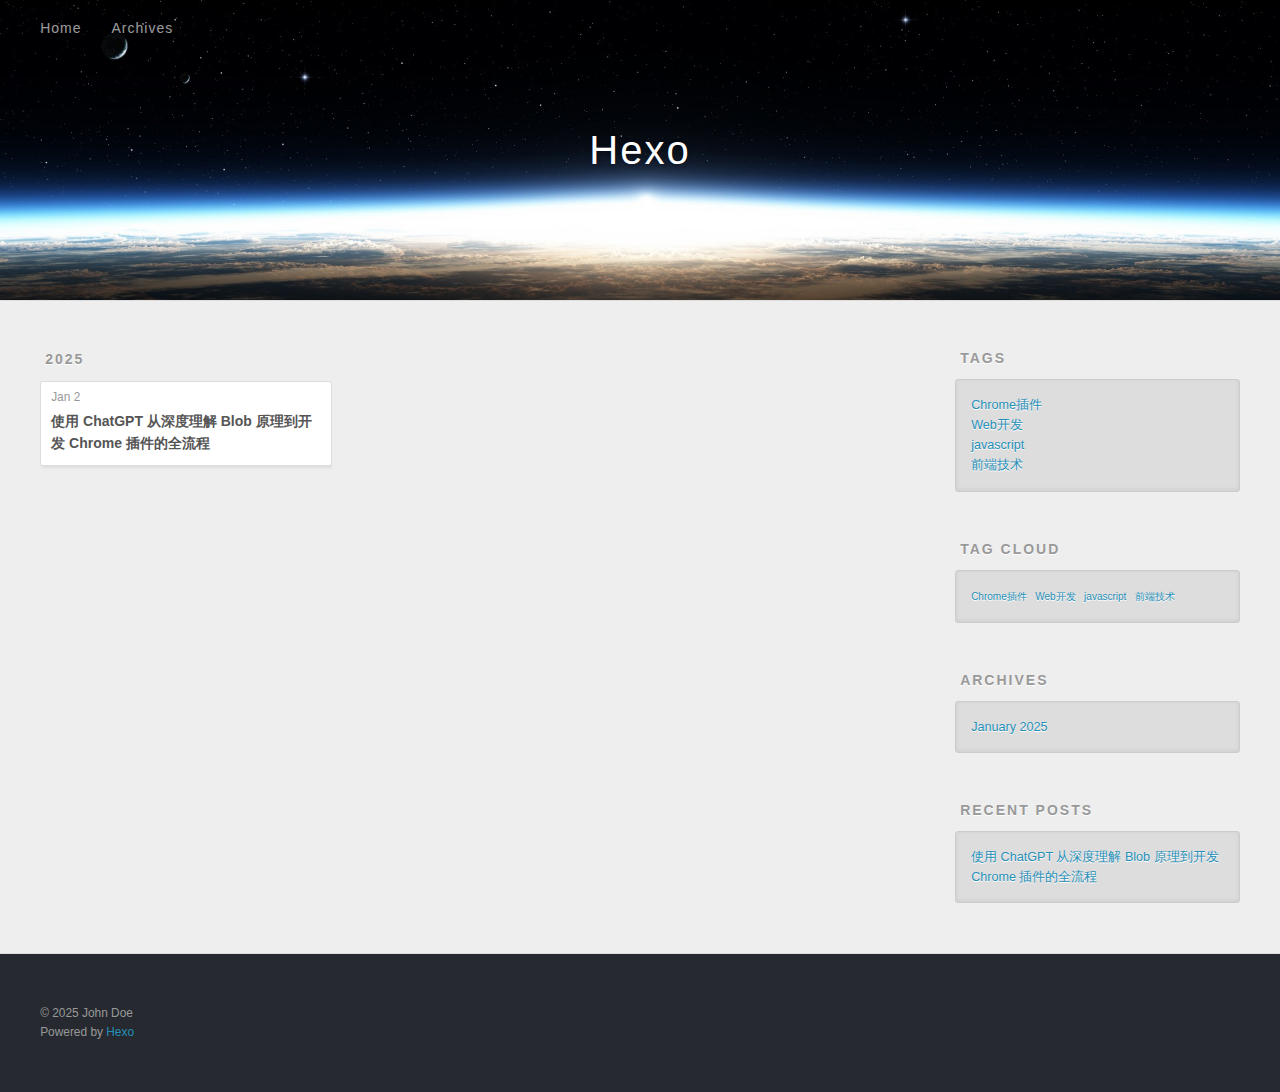
==== archives/index.html @ 0935c84c "Site updated: 2025-01-02 14:29:28" ====
<!DOCTYPE html>
<html>
<head>
  <meta charset="utf-8">
  
  
  <title>Archives | Hexo</title>
  <meta name="viewport" content="width=device-width, initial-scale=1, shrink-to-fit=no">
  <meta property="og:type" content="website">
<meta property="og:title" content="Hexo">
<meta property="og:url" content="http://example.com/archives/index.html">
<meta property="og:site_name" content="Hexo">
<meta property="og:locale" content="en_US">
<meta property="article:author" content="John Doe">
<meta name="twitter:card" content="summary">
  
    <link rel="alternate" href="/atom.xml" title="Hexo" type="application/atom+xml">
  
  
    <link rel="shortcut icon" href="/favicon.png">
  
  
  
<link rel="stylesheet" href="/css/style.css">

  
    
<link rel="stylesheet" href="/fancybox/jquery.fancybox.min.css">

  
  
<meta name="generator" content="Hexo 7.3.0"></head>

<body>
  <div id="container">
    <div id="wrap">
      <header id="header">
  <div id="banner"></div>
  <div id="header-outer" class="outer">
    <div id="header-title" class="inner">
      <h1 id="logo-wrap">
        <a href="/" id="logo">Hexo</a>
      </h1>
      
    </div>
    <div id="header-inner" class="inner">
      <nav id="main-nav">
        <a id="main-nav-toggle" class="nav-icon"><span class="fa fa-bars"></span></a>
        
          <a class="main-nav-link" href="/">Home</a>
        
          <a class="main-nav-link" href="/archives">Archives</a>
        
      </nav>
      <nav id="sub-nav">
        
        
          <a class="nav-icon" href="/atom.xml" title="RSS Feed"><span class="fa fa-rss"></span></a>
        
        <a class="nav-icon nav-search-btn" title="Search"><span class="fa fa-search"></span></a>
      </nav>
      <div id="search-form-wrap">
        <form action="//google.com/search" method="get" accept-charset="UTF-8" class="search-form"><input type="search" name="q" class="search-form-input" placeholder="Search"><button type="submit" class="search-form-submit">&#xF002;</button><input type="hidden" name="sitesearch" value="http://example.com"></form>
      </div>
    </div>
  </div>
</header>

      <div class="outer">
        <section id="main">
  
  
    
    
      
      
      <section class="archives-wrap">
        <div class="archive-year-wrap">
          <a href="/archives/2025" class="archive-year">2025</a>
        </div>
        <div class="archives">
    
    <article class="archive-article archive-type-post">
  <div class="archive-article-inner">
    <header class="archive-article-header">
      <a href="/2025/01/02/download-extension/" class="archive-article-date">
  <time class="dt-published" datetime="2025-01-02T05:50:24.000Z" itemprop="datePublished">Jan 2</time>
</a>
      
  
    <h1 itemprop="name">
      <a class="archive-article-title" href="/2025/01/02/download-extension/">使用 ChatGPT 从深度理解 Blob 原理到开发 Chrome 插件的全流程</a>
    </h1>
  

    </header>
  </div>
</article>
  
  
    </div></section>
  


</section>
        
          <aside id="sidebar">
  
    

  
    
  <div class="widget-wrap">
    <h3 class="widget-title">Tags</h3>
    <div class="widget">
      <ul class="tag-list" itemprop="keywords"><li class="tag-list-item"><a class="tag-list-link" href="/tags/Chrome%E6%8F%92%E4%BB%B6/" rel="tag">Chrome插件</a></li><li class="tag-list-item"><a class="tag-list-link" href="/tags/Web%E5%BC%80%E5%8F%91/" rel="tag">Web开发</a></li><li class="tag-list-item"><a class="tag-list-link" href="/tags/javascript/" rel="tag">javascript</a></li><li class="tag-list-item"><a class="tag-list-link" href="/tags/%E5%89%8D%E7%AB%AF%E6%8A%80%E6%9C%AF/" rel="tag">前端技术</a></li></ul>
    </div>
  </div>


  
    
  <div class="widget-wrap">
    <h3 class="widget-title">Tag Cloud</h3>
    <div class="widget tagcloud">
      <a href="/tags/Chrome%E6%8F%92%E4%BB%B6/" style="font-size: 10px;">Chrome插件</a> <a href="/tags/Web%E5%BC%80%E5%8F%91/" style="font-size: 10px;">Web开发</a> <a href="/tags/javascript/" style="font-size: 10px;">javascript</a> <a href="/tags/%E5%89%8D%E7%AB%AF%E6%8A%80%E6%9C%AF/" style="font-size: 10px;">前端技术</a>
    </div>
  </div>

  
    
  <div class="widget-wrap">
    <h3 class="widget-title">Archives</h3>
    <div class="widget">
      <ul class="archive-list"><li class="archive-list-item"><a class="archive-list-link" href="/archives/2025/01/">January 2025</a></li></ul>
    </div>
  </div>


  
    
  <div class="widget-wrap">
    <h3 class="widget-title">Recent Posts</h3>
    <div class="widget">
      <ul>
        
          <li>
            <a href="/2025/01/02/download-extension/">使用 ChatGPT 从深度理解 Blob 原理到开发 Chrome 插件的全流程</a>
          </li>
        
      </ul>
    </div>
  </div>

  
</aside>
        
      </div>
      <footer id="footer">
  
  <div class="outer">
    <div id="footer-info" class="inner">
      
      &copy; 2025 John Doe<br>
      Powered by <a href="https://hexo.io/" target="_blank">Hexo</a>
    </div>
  </div>
</footer>

    </div>
    <nav id="mobile-nav">
  
    <a href="/" class="mobile-nav-link">Home</a>
  
    <a href="/archives" class="mobile-nav-link">Archives</a>
  
</nav>
    


<script src="/js/jquery-3.6.4.min.js"></script>



  
<script src="/fancybox/jquery.fancybox.min.js"></script>




<script src="/js/script.js"></script>





  </div>
</body>
</html>
---- css/style.css ----
body {
  width: 100%;
}
body:before,
body:after {
  content: "";
  display: table;
}
body:after {
  clear: both;
}
html,
body,
div,
span,
applet,
object,
iframe,
h1,
h2,
h3,
h4,
h5,
h6,
p,
blockquote,
pre,
a,
abbr,
acronym,
address,
big,
cite,
code,
del,
dfn,
em,
img,
ins,
kbd,
q,
s,
samp,
small,
strike,
strong,
sub,
sup,
tt,
var,
dl,
dt,
dd,
ol,
ul,
li,
fieldset,
form,
label,
legend,
table,
caption,
tbody,
tfoot,
thead,
tr,
th,
td {
  margin: 0;
  padding: 0;
  border: 0;
  outline: 0;
  font-weight: inherit;
  font-style: inherit;
  font-family: inherit;
  font-size: 100%;
  vertical-align: baseline;
}
body {
  line-height: 1;
  color: #000;
  background: #fff;
}
ol,
ul {
  list-style: none;
}
table {
  border-collapse: separate;
  border-spacing: 0;
  vertical-align: middle;
}
caption,
th,
td {
  text-align: left;
  font-weight: normal;
  vertical-align: middle;
}
a img {
  border: none;
}
input,
button {
  margin: 0;
  padding: 0;
}
input::-moz-focus-inner,
button::-moz-focus-inner {
  border: 0;
  padding: 0;
}
html,
body,
#container {
  height: 100%;
}
body {
  background: #eee;
  font: 14px -apple-system, BlinkMacSystemFont, "Segoe UI", "Roboto", "Oxygen", "Ubuntu", "Cantarell", "Fira Sans", "Droid Sans", "Helvetica Neue", sans-serif;
  -webkit-text-size-adjust: 100%;
}
.outer {
  max-width: 1220px;
  margin: 0 auto;
  padding: 0 20px;
}
.outer:before,
.outer:after {
  content: "";
  display: table;
}
.outer:after {
  clear: both;
}
.inner {
  display: inline;
  float: left;
  width: 98.33333333333333%;
  margin: 0 0.833333333333333%;
}
.left,
.alignleft {
  float: left;
}
.right,
.alignright {
  float: right;
}
.clear {
  clear: both;
}
#container {
  position: relative;
}
.mobile-nav-on {
  overflow: hidden;
}
#wrap {
  height: 100%;
  width: 100%;
  position: absolute;
  top: 0;
  left: 0;
  -webkit-transition: 0.2s ease-out;
  -moz-transition: 0.2s ease-out;
  -ms-transition: 0.2s ease-out;
  transition: 0.2s ease-out;
  z-index: 1;
  background: #eee;
}
.mobile-nav-on #wrap {
  left: 280px;
}
@media screen and (min-width: 768px) {
  #main {
    display: inline;
    float: left;
    width: 73.33333333333333%;
    margin: 0 0.833333333333333%;
  }
}
.article-date,
.article-category-link,
.archive-year,
.widget-title {
  text-decoration: none;
  text-transform: uppercase;
  letter-spacing: 2px;
  color: #999;
  margin-bottom: 1em;
  margin-left: 5px;
  line-height: 1em;
  text-shadow: 0 1px #fff;
  font-weight: bold;
}
.article-inner,
.archive-article-inner {
  background: #fff;
  -webkit-box-shadow: 1px 2px 3px #ddd;
  box-shadow: 1px 2px 3px #ddd;
  border: 1px solid #ddd;
  border-radius: 3px;
}
.article-entry h1,
.widget h1 {
  font-size: 2em;
}
.article-entry h2,
.widget h2 {
  font-size: 1.5em;
}
.article-entry h3,
.widget h3 {
  font-size: 1.3em;
}
.article-entry h4,
.widget h4 {
  font-size: 1.2em;
}
.article-entry h5,
.widget h5 {
  font-size: 1em;
}
.article-entry h6,
.widget h6 {
  font-size: 1em;
  color: #999;
}
.article-entry hr,
.widget hr {
  border: 1px dashed #ddd;
}
.article-entry strong,
.widget strong {
  font-weight: bold;
}
.article-entry em,
.widget em,
.article-entry cite,
.widget cite {
  font-style: italic;
}
.article-entry sup,
.widget sup,
.article-entry sub,
.widget sub {
  font-size: 0.75em;
  line-height: 0;
  position: relative;
  vertical-align: baseline;
}
.article-entry sup,
.widget sup {
  top: -0.5em;
}
.article-entry sub,
.widget sub {
  bottom: -0.2em;
}
.article-entry small,
.widget small {
  font-size: 0.85em;
}
.article-entry acronym,
.widget acronym,
.article-entry abbr,
.widget abbr {
  border-bottom: 1px dotted;
}
.article-entry ul,
.widget ul,
.article-entry ol,
.widget ol,
.article-entry dl,
.widget dl {
  margin: 0 20px;
  line-height: 1.6em;
}
.article-entry ul ul,
.widget ul ul,
.article-entry ol ul,
.widget ol ul,
.article-entry ul ol,
.widget ul ol,
.article-entry ol ol,
.widget ol ol {
  margin-top: 0;
  margin-bottom: 0;
}
.article-entry ul,
.widget ul {
  list-style: disc;
}
.article-entry ol,
.widget ol {
  list-style: decimal;
}
.article-entry dt,
.widget dt {
  font-weight: bold;
}
#header {
  height: 300px;
  position: relative;
  border-bottom: 1px solid #ddd;
}
#header:before,
#header:after {
  content: "";
  position: absolute;
  left: 0;
  right: 0;
  height: 40px;
}
#header:before {
  top: 0;
  background: -webkit-linear-gradient(rgba(0,0,0,0.2), transparent);
  background: -moz-linear-gradient(rgba(0,0,0,0.2), transparent);
  background: -ms-linear-gradient(rgba(0,0,0,0.2), transparent);
  background: linear-gradient(rgba(0,0,0,0.2), transparent);
}
#header:after {
  bottom: 0;
  background: -webkit-linear-gradient(transparent, rgba(0,0,0,0.2));
  background: -moz-linear-gradient(transparent, rgba(0,0,0,0.2));
  background: -ms-linear-gradient(transparent, rgba(0,0,0,0.2));
  background: linear-gradient(transparent, rgba(0,0,0,0.2));
}
#header-outer {
  height: 100%;
  position: relative;
}
#header-inner {
  position: relative;
  overflow: hidden;
}
#banner {
  position: absolute;
  top: 0;
  left: 0;
  width: 100%;
  height: 100%;
  background: url("images/banner.jpg") center #000;
  background-size: cover;
  z-index: -1;
}
#header-title {
  text-align: center;
  height: 40px;
  position: absolute;
  top: 50%;
  left: 0;
  margin-top: -20px;
}
#logo,
#subtitle {
  text-decoration: none;
  color: #fff;
  font-weight: 300;
  text-shadow: 0 1px 4px rgba(0,0,0,0.3);
}
#logo {
  font-size: 40px;
  line-height: 40px;
  letter-spacing: 2px;
}
#subtitle {
  font-size: 16px;
  line-height: 16px;
  letter-spacing: 1px;
}
#subtitle-wrap {
  margin-top: 16px;
}
#main-nav {
  float: left;
  margin-left: -15px;
}
.nav-icon,
.main-nav-link {
  float: left;
  color: #fff;
  opacity: 0.6;
  text-decoration: none;
  text-shadow: 0 1px rgba(0,0,0,0.2);
  -webkit-transition: opacity 0.2s;
  -moz-transition: opacity 0.2s;
  -ms-transition: opacity 0.2s;
  transition: opacity 0.2s;
  display: block;
  padding: 20px 15px;
}
.nav-icon:hover,
.main-nav-link:hover {
  opacity: 1;
}
.nav-icon {
  text-align: center;
  font-size: 14px;
  width: 14px;
  height: 14px;
  padding: 20px 15px;
  position: relative;
  cursor: pointer;
}
.main-nav-link {
  font-weight: 300;
  letter-spacing: 1px;
}
@media screen and (max-width: 479px) {
  .main-nav-link {
    display: none;
  }
}
#main-nav-toggle {
  display: none;
}
@media screen and (max-width: 479px) {
  #main-nav-toggle {
    display: block;
  }
}
#sub-nav {
  float: right;
  margin-right: -15px;
}
#search-form-wrap {
  position: absolute;
  top: 15px;
  width: 150px;
  height: 30px;
  right: -150px;
  opacity: 0;
  -webkit-transition: 0.2s ease-out;
  -moz-transition: 0.2s ease-out;
  -ms-transition: 0.2s ease-out;
  transition: 0.2s ease-out;
}
#search-form-wrap.on {
  opacity: 1;
  right: 0;
}
@media screen and (max-width: 479px) {
  #search-form-wrap {
    width: 100%;
    right: -100%;
  }
}
.search-form {
  position: absolute;
  top: 0;
  left: 0;
  right: 0;
  background: #fff;
  padding: 5px 15px;
  border-radius: 15px;
  -webkit-box-shadow: 0 0 10px rgba(0,0,0,0.3);
  box-shadow: 0 0 10px rgba(0,0,0,0.3);
}
.search-form-input {
  border: none;
  background: none;
  color: #555;
  width: 100%;
  font: 13px -apple-system, BlinkMacSystemFont, "Segoe UI", "Roboto", "Oxygen", "Ubuntu", "Cantarell", "Fira Sans", "Droid Sans", "Helvetica Neue", sans-serif;
  outline: none;
}
.search-form-input::-webkit-search-results-decoration,
.search-form-input::-webkit-search-cancel-button {
  -webkit-appearance: none;
}
.search-form-submit {
  position: absolute;
  top: 50%;
  right: 10px;
  margin-top: -7px;
  font: 13px ForkAwesome;
  border: none;
  background: none;
  color: #bbb;
  cursor: pointer;
}
.search-form-submit:hover,
.search-form-submit:focus {
  color: #777;
}
.article {
  margin: 50px 0;
}
.article-inner {
  overflow: hidden;
}
.article-meta:before,
.article-meta:after {
  content: "";
  display: table;
}
.article-meta:after {
  clear: both;
}
.article-date {
  float: left;
}
.article-category {
  float: left;
  line-height: 1em;
  color: #ccc;
  text-shadow: 0 1px #fff;
  margin-left: 8px;
}
.article-category:before {
  content: "\2022";
}
.article-category-link {
  margin: 0 12px 1em;
}
.article-header {
  padding: 20px 20px 0;
}
.article-title {
  text-decoration: none;
  font-size: 2em;
  font-weight: bold;
  color: #555;
  line-height: 1.1em;
  -webkit-transition: color 0.2s;
  -moz-transition: color 0.2s;
  -ms-transition: color 0.2s;
  transition: color 0.2s;
}
a.article-title:hover {
  color: #258fb8;
}
.article-entry {
  color: #555;
  padding: 0 20px;
}
.article-entry:before,
.article-entry:after {
  content: "";
  display: table;
}
.article-entry:after {
  clear: both;
}
.article-entry p,
.article-entry table {
  line-height: 1.6em;
  margin: 1.6em 0;
}
.article-entry h1,
.article-entry h2,
.article-entry h3,
.article-entry h4,
.article-entry h5,
.article-entry h6 {
  font-weight: bold;
}
.article-entry h1,
.article-entry h2,
.article-entry h3,
.article-entry h4,
.article-entry h5,
.article-entry h6 {
  line-height: 1.1em;
  margin: 1.1em 0;
}
.article-entry a {
  color: #258fb8;
  text-decoration: none;
}
.article-entry a:hover {
  text-decoration: underline;
}
.article-entry ul,
.article-entry ol,
.article-entry dl {
  margin-top: 1.6em;
  margin-bottom: 1.6em;
}
.article-entry img,
.article-entry video {
  max-width: 100%;
  height: auto;
  display: block;
  margin: auto;
}
.article-entry iframe {
  border: none;
}
.article-entry table {
  width: 100%;
  border-collapse: collapse;
  border-spacing: 0;
}
.article-entry th {
  font-weight: bold;
  border-bottom: 3px solid #ddd;
  padding-bottom: 0.5em;
}
.article-entry td {
  border-bottom: 1px solid #ddd;
  padding: 10px 0;
}
.article-entry blockquote {
  font-family: Georgia, "Times New Roman", serif;
  margin: 1.6em 20px;
  text-align: center;
}
.article-entry blockquote footer {
  font-size: 14px;
  margin: 1.6em 0;
  font-family: -apple-system, BlinkMacSystemFont, "Segoe UI", "Roboto", "Oxygen", "Ubuntu", "Cantarell", "Fira Sans", "Droid Sans", "Helvetica Neue", sans-serif;
}
.article-entry blockquote footer cite:before {
  content: "—";
  padding: 0 0.5em;
}
.article-entry .pullquote {
  text-align: left;
  width: 45%;
  margin: 0;
}
.article-entry .pullquote.left {
  margin-left: 0.5em;
  margin-right: 1em;
}
.article-entry .pullquote.right {
  margin-right: 0.5em;
  margin-left: 1em;
}
.article-entry .caption {
  color: #999;
  display: block;
  font-size: 0.9em;
  margin-top: 0.5em;
  position: relative;
  text-align: center;
}
.article-entry .video-container {
  position: relative;
  padding-top: 56.25%;
  height: 0;
  overflow: hidden;
}
.article-entry .video-container iframe,
.article-entry .video-container object,
.article-entry .video-container embed {
  position: absolute;
  top: 0;
  left: 0;
  width: 100%;
  height: 100%;
  margin-top: 0;
}
.article-more-link a {
  display: inline-block;
  line-height: 1em;
  padding: 6px 15px;
  border-radius: 15px;
  background: #eee;
  color: #999;
  text-shadow: 0 1px #fff;
  text-decoration: none;
}
.article-more-link a:hover {
  background: #258fb8;
  color: #fff;
  text-decoration: none;
  text-shadow: 0 1px #1e7293;
}
.article-footer {
  font-size: 0.85em;
  line-height: 1.6em;
  border-top: 1px solid #ddd;
  padding-top: 1.6em;
  margin: 0 20px 20px;
}
.article-footer:before,
.article-footer:after {
  content: "";
  display: table;
}
.article-footer:after {
  clear: both;
}
.article-footer a {
  color: #999;
  text-decoration: none;
}
.article-footer a:hover {
  color: #555;
}
.article-tag-list-item {
  float: left;
  margin-right: 10px;
}
.article-tag-list-link:before {
  content: "#";
}
.article-comment-link {
  float: right;
}
.article-comment-link:before {
  padding-right: 8px;
}
.article-share-link {
  cursor: pointer;
  float: right;
  margin-left: 20px;
}
.article-share-link:before {
  padding-right: 6px;
}
#article-nav {
  position: relative;
}
#article-nav:before,
#article-nav:after {
  content: "";
  display: table;
}
#article-nav:after {
  clear: both;
}
@media screen and (min-width: 768px) {
  #article-nav {
    margin: 50px 0;
  }
  #article-nav:before {
    width: 8px;
    height: 8px;
    position: absolute;
    top: 50%;
    left: 50%;
    margin-top: -4px;
    margin-left: -4px;
    content: "";
    border-radius: 50%;
    background: #ddd;
    -webkit-box-shadow: 0 1px 2px #fff;
    box-shadow: 0 1px 2px #fff;
  }
}
.article-nav-link-wrap {
  text-decoration: none;
  text-shadow: 0 1px #fff;
  color: #999;
  -webkit-box-sizing: border-box;
  -moz-box-sizing: border-box;
  box-sizing: border-box;
  margin-top: 50px;
  text-align: center;
  display: block;
}
.article-nav-link-wrap:hover {
  color: #555;
}
@media screen and (min-width: 768px) {
  .article-nav-link-wrap {
    width: 50%;
    margin-top: 0;
  }
}
@media screen and (min-width: 768px) {
  #article-nav-newer {
    float: left;
    text-align: right;
    padding-right: 20px;
  }
}
@media screen and (min-width: 768px) {
  #article-nav-older {
    float: right;
    text-align: left;
    padding-left: 20px;
  }
}
.article-nav-caption {
  text-transform: uppercase;
  letter-spacing: 2px;
  color: #ddd;
  line-height: 1em;
  font-weight: bold;
}
#article-nav-newer .article-nav-caption {
  margin-right: -2px;
}
.article-nav-title {
  font-size: 0.85em;
  line-height: 1.6em;
  margin-top: 0.5em;
}
.article-share-box {
  position: absolute;
  display: none;
  background: #fff;
  -webkit-box-shadow: 1px 2px 10px rgba(0,0,0,0.2);
  box-shadow: 1px 2px 10px rgba(0,0,0,0.2);
  border-radius: 3px;
  margin-left: -145px;
  overflow: hidden;
  z-index: 1;
}
.article-share-box.on {
  display: block;
}
.article-share-input {
  width: 100%;
  background: none;
  -webkit-box-sizing: border-box;
  -moz-box-sizing: border-box;
  box-sizing: border-box;
  font: 14px -apple-system, BlinkMacSystemFont, "Segoe UI", "Roboto", "Oxygen", "Ubuntu", "Cantarell", "Fira Sans", "Droid Sans", "Helvetica Neue", sans-serif;
  padding: 0 15px;
  color: #555;
  outline: none;
  border: 1px solid #ddd;
  border-radius: 3px 3px 0 0;
  height: 36px;
  line-height: 36px;
}
.article-share-links {
  background: #eee;
}
.article-share-links:before,
.article-share-links:after {
  content: "";
  display: table;
}
.article-share-links:after {
  clear: both;
}
.article-share-twitter,
.article-share-facebook,
.article-share-pinterest,
.article-share-linkedin {
  width: 50px;
  height: 36px;
  display: block;
  float: left;
  position: relative;
  color: #999;
  text-shadow: 0 1px #fff;
}
.article-share-twitter:before,
.article-share-facebook:before,
.article-share-pinterest:before,
.article-share-linkedin:before {
  font-size: 20px;
  width: 20px;
  height: 20px;
  position: absolute;
  top: 50%;
  left: 50%;
  margin-top: -10px;
  margin-left: -10px;
  text-align: center;
}
.article-share-twitter:hover,
.article-share-facebook:hover,
.article-share-pinterest:hover,
.article-share-linkedin:hover {
  color: #fff;
}
.article-share-twitter:hover {
  background: #00aced;
  text-shadow: 0 1px #008abe;
}
.article-share-facebook:hover {
  background: #3b5998;
  text-shadow: 0 1px #2f477a;
}
.article-share-pinterest:hover {
  background: #cb2027;
  text-shadow: 0 1px #a21a1f;
}
.article-share-linkedin:hover {
  background: #0077b5;
  text-shadow: 0 1px #005f91;
}
.article-gallery {
  background: #000;
  position: relative;
}
.article-gallery-photos {
  position: relative;
  overflow: hidden;
}
.article-gallery-img {
  display: none;
  max-width: 100%;
}
.article-gallery-img:first-child {
  display: block;
}
.article-gallery-img.loaded {
  position: absolute;
  display: block;
}
.article-gallery-img img {
  display: block;
  max-width: 100%;
  margin: 0 auto;
}
#comments {
  background: #fff;
  -webkit-box-shadow: 1px 2px 3px #ddd;
  box-shadow: 1px 2px 3px #ddd;
  padding: 20px;
  border: 1px solid #ddd;
  border-radius: 3px;
  margin: 50px 0;
}
#comments a {
  color: #258fb8;
}
.archives-wrap {
  margin: 50px 0;
}
.archives:before,
.archives:after {
  content: "";
  display: table;
}
.archives:after {
  clear: both;
}
.archive-year-wrap {
  margin-bottom: 1em;
}
.archives {
  -webkit-column-gap: 10px;
  -moz-column-gap: 10px;
  column-gap: 10px;
}
@media screen and (min-width: 480px) and (max-width: 767px) {
  .archives {
    -webkit-column-count: 2;
    -moz-column-count: 2;
    column-count: 2;
  }
}
@media screen and (min-width: 768px) {
  .archives {
    -webkit-column-count: 3;
    -moz-column-count: 3;
    column-count: 3;
  }
}
.archive-article {
  -webkit-column-break-inside: avoid;
  page-break-inside: avoid;
  overflow: hidden;
  break-inside: avoid-column;
}
.archive-article-inner {
  padding: 10px;
  margin-bottom: 15px;
}
.archive-article-title {
  text-decoration: none;
  font-weight: bold;
  color: #555;
  -webkit-transition: color 0.2s;
  -moz-transition: color 0.2s;
  -ms-transition: color 0.2s;
  transition: color 0.2s;
  line-height: 1.6em;
}
.archive-article-title:hover {
  color: #258fb8;
}
.archive-article-footer {
  margin-top: 1em;
}
.archive-article-date {
  color: #999;
  text-decoration: none;
  font-size: 0.85em;
  line-height: 1em;
  margin-bottom: 0.5em;
  display: block;
}
#page-nav {
  margin: 50px auto;
  background: #fff;
  -webkit-box-shadow: 1px 2px 3px #ddd;
  box-shadow: 1px 2px 3px #ddd;
  border: 1px solid #ddd;
  border-radius: 3px;
  text-align: center;
  color: #999;
  overflow: hidden;
}
#page-nav:before,
#page-nav:after {
  content: "";
  display: table;
}
#page-nav:after {
  clear: both;
}
#page-nav a,
#page-nav span {
  padding: 10px 20px;
  line-height: 1;
  height: 2ex;
}
#page-nav a {
  color: #999;
  text-decoration: none;
}
#page-nav a:hover {
  background: #999;
  color: #fff;
}
#page-nav .prev {
  float: left;
}
#page-nav .next {
  float: right;
}
#page-nav .page-number {
  display: inline-block;
}
@media screen and (max-width: 479px) {
  #page-nav .page-number {
    display: none;
  }
}
#page-nav .current {
  color: #555;
  font-weight: bold;
}
#page-nav .space {
  color: #ddd;
}
#footer {
  background: #262a30;
  padding: 50px 0;
  border-top: 1px solid #ddd;
  color: #999;
}
#footer a {
  color: #258fb8;
  text-decoration: none;
}
#footer a:hover {
  text-decoration: underline;
}
#footer-info {
  line-height: 1.6em;
  font-size: 0.85em;
}
.article-entry pre,
.article-entry .highlight {
  background: #2d2d2d;
  margin: 0 -20px;
  padding: 15px 20px;
  border-style: solid;
  border-color: #ddd;
  border-width: 1px 0;
  overflow: auto;
  color: #ccc;
  line-height: 22.400000000000002px;
}
.article-entry .highlight .gutter pre,
.article-entry .gist .gist-file .gist-data .line-numbers {
  color: #666;
  font-size: 0.85em;
}
.article-entry pre,
.article-entry code {
  font-family: "Source Code Pro", Consolas, Monaco, Menlo, Consolas, monospace;
}
.article-entry code {
  background: #eee;
  text-shadow: 0 1px #fff;
  padding: 0 0.3em;
}
.article-entry pre code {
  background: none;
  text-shadow: none;
  padding: 0;
}
.article-entry .highlight pre {
  border: none;
  margin: 0;
  padding: 0;
}
.article-entry .highlight table {
  margin: 0;
  width: auto;
}
.article-entry .highlight td {
  border: none;
  padding: 0;
}
.article-entry .highlight figcaption {
  font-size: 0.85em;
  color: #999;
  line-height: 1em;
  margin-bottom: 1em;
}
.article-entry .highlight figcaption:before,
.article-entry .highlight figcaption:after {
  content: "";
  display: table;
}
.article-entry .highlight figcaption:after {
  clear: both;
}
.article-entry .highlight figcaption a {
  float: right;
}
.article-entry .highlight .gutter {
  -moz-user-select: none;
  -ms-user-select: none;
  -webkit-user-select: none;
  -webkit-user-select: none;
  -moz-user-select: none;
  -ms-user-select: none;
  user-select: none;
}
.article-entry .highlight .gutter pre {
  text-align: right;
  padding-right: 20px;
}
.article-entry .highlight .line {
  height: 22.400000000000002px;
}
.article-entry .highlight .line.marked {
  background: #515151;
}
.article-entry .gist {
  margin: 0 -20px;
  border-style: solid;
  border-color: #ddd;
  border-width: 1px 0;
  background: #2d2d2d;
  padding: 15px 20px 15px 0;
}
.article-entry .gist .gist-file {
  border: none;
  font-family: "Source Code Pro", Consolas, Monaco, Menlo, Consolas, monospace;
  margin: 0;
}
.article-entry .gist .gist-file .gist-data {
  background: none;
  border: none;
}
.article-entry .gist .gist-file .gist-data .line-numbers {
  background: none;
  border: none;
  padding: 0 20px 0 0;
}
.article-entry .gist .gist-file .gist-data .line-data {
  padding: 0 !important;
}
.article-entry .gist .gist-file .highlight {
  margin: 0;
  padding: 0;
  border: none;
}
.article-entry .gist .gist-file .gist-meta {
  background: #2d2d2d;
  color: #999;
  font: 0.85em -apple-system, BlinkMacSystemFont, "Segoe UI", "Roboto", "Oxygen", "Ubuntu", "Cantarell", "Fira Sans", "Droid Sans", "Helvetica Neue", sans-serif;
  text-shadow: 0 0;
  padding: 0;
  margin-top: 1em;
  margin-left: 20px;
}
.article-entry .gist .gist-file .gist-meta a {
  color: #258fb8;
  font-weight: normal;
}
.article-entry .gist .gist-file .gist-meta a:hover {
  text-decoration: underline;
}
pre .comment,
pre .title {
  color: #999;
}
pre .variable,
pre .attribute,
pre .tag,
pre .regexp,
pre .ruby .constant,
pre .xml .tag .title,
pre .xml .pi,
pre .xml .doctype,
pre .html .doctype,
pre .css .id,
pre .css .class,
pre .css .pseudo {
  color: #f2777a;
}
pre .number,
pre .preprocessor,
pre .built_in,
pre .literal,
pre .params,
pre .constant {
  color: #f99157;
}
pre .class,
pre .ruby .class .title,
pre .css .rules .attribute {
  color: #9c9;
}
pre .string,
pre .value,
pre .inheritance,
pre .header,
pre .ruby .symbol,
pre .xml .cdata {
  color: #9c9;
}
pre .css .hexcolor {
  color: #6cc;
}
pre .function,
pre .python .decorator,
pre .python .title,
pre .ruby .function .title,
pre .ruby .title .keyword,
pre .perl .sub,
pre .javascript .title,
pre .coffeescript .title {
  color: #69c;
}
pre .keyword,
pre .javascript .function {
  color: #c9c;
}
@media screen and (max-width: 479px) {
  #mobile-nav {
    position: absolute;
    top: 0;
    left: 0;
    width: 280px;
    height: 100%;
    background: #191919;
    border-right: 1px solid #fff;
  }
}
@media screen and (max-width: 479px) {
  .mobile-nav-link {
    display: block;
    color: #999;
    text-decoration: none;
    padding: 15px 20px;
    font-weight: bold;
  }
  .mobile-nav-link:hover {
    color: #fff;
  }
}
@media screen and (min-width: 768px) {
  #sidebar {
    display: inline;
    float: left;
    width: 23.333333333333332%;
    margin: 0 0.833333333333333%;
  }
}
.widget-wrap {
  margin: 50px 0;
}
.widget {
  color: #777;
  text-shadow: 0 1px #fff;
  background: #ddd;
  -webkit-box-shadow: 0 -1px 4px #ccc inset;
  box-shadow: 0 -1px 4px #ccc inset;
  border: 1px solid #ccc;
  padding: 15px;
  border-radius: 3px;
}
.widget a {
  color: #258fb8;
  text-decoration: none;
}
.widget a:hover {
  text-decoration: underline;
}
.widget ul ul,
.widget ol ul,
.widget dl ul,
.widget ul ol,
.widget ol ol,
.widget dl ol,
.widget ul dl,
.widget ol dl,
.widget dl dl {
  margin-left: 15px;
  list-style: disc;
}
.widget {
  line-height: 1.6em;
  word-wrap: break-word;
  font-size: 0.9em;
}
.widget ul,
.widget ol {
  list-style: none;
  margin: 0;
}
.widget ul ul,
.widget ol ul,
.widget ul ol,
.widget ol ol {
  margin: 0 20px;
}
.widget ul ul,
.widget ol ul {
  list-style: disc;
}
.widget ul ol,
.widget ol ol {
  list-style: decimal;
}
.category-list-count,
.tag-list-count,
.archive-list-count {
  padding-left: 5px;
  color: #999;
  font-size: 0.85em;
}
.category-list-count:before,
.tag-list-count:before,
.archive-list-count:before {
  content: "(";
}
.category-list-count:after,
.tag-list-count:after,
.archive-list-count:after {
  content: ")";
}
.tagcloud a {
  margin-right: 5px;
  display: inline-block;
}
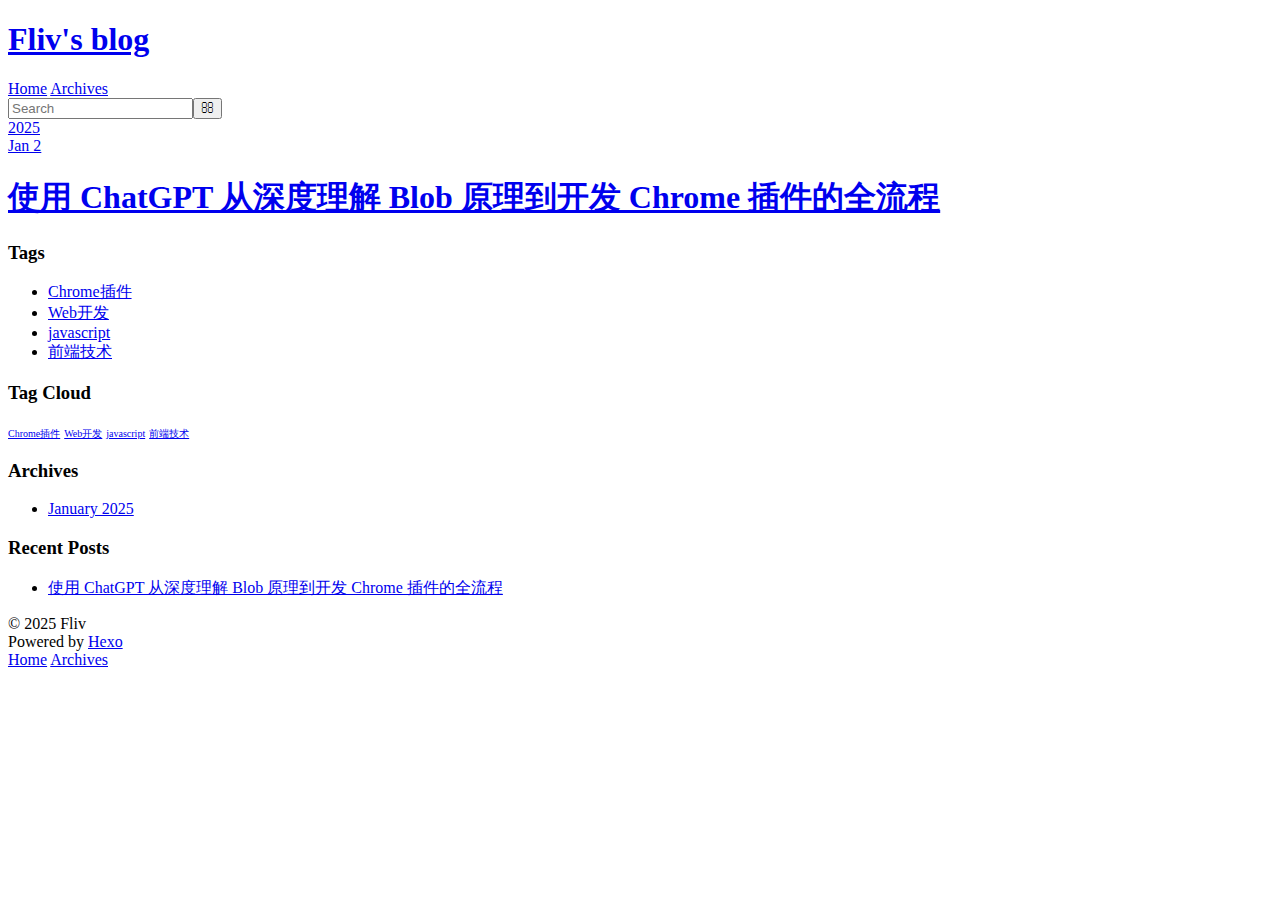
==== commit 48bd9382: "Site updated: 2025-01-02 14:33:29" ====
--- a/archives/index.html
+++ b/archives/index.html
@@ -4,28 +4,28 @@
   <meta charset="utf-8">
   
   
-  <title>Archives | Hexo</title>
+  <title>Archives | Fliv&#39;s blog</title>
   <meta name="viewport" content="width=device-width, initial-scale=1, shrink-to-fit=no">
   <meta property="og:type" content="website">
-<meta property="og:title" content="Hexo">
-<meta property="og:url" content="http://example.com/archives/index.html">
-<meta property="og:site_name" content="Hexo">
+<meta property="og:title" content="Fliv&#39;s blog">
+<meta property="og:url" content="https://fliv.github.io/blogs/archives/index.html">
+<meta property="og:site_name" content="Fliv&#39;s blog">
 <meta property="og:locale" content="en_US">
-<meta property="article:author" content="John Doe">
+<meta property="article:author" content="Fliv">
 <meta name="twitter:card" content="summary">
   
-    <link rel="alternate" href="/atom.xml" title="Hexo" type="application/atom+xml">
+    <link rel="alternate" href="/blogs/atom.xml" title="Fliv's blog" type="application/atom+xml">
   
   
-    <link rel="shortcut icon" href="/favicon.png">
+    <link rel="shortcut icon" href="/blogs/favicon.png">
   
   
   
-<link rel="stylesheet" href="/css/style.css">
+<link rel="stylesheet" href="/blogs/css/style.css">
 
   
     
-<link rel="stylesheet" href="/fancybox/jquery.fancybox.min.css">
+<link rel="stylesheet" href="/blogs/fancybox/jquery.fancybox.min.css">
 
   
   
@@ -39,7 +39,7 @@
   <div id="header-outer" class="outer">
     <div id="header-title" class="inner">
       <h1 id="logo-wrap">
-        <a href="/" id="logo">Hexo</a>
+        <a href="/blogs/" id="logo">Fliv&#39;s blog</a>
       </h1>
       
     </div>
@@ -47,20 +47,20 @@
       <nav id="main-nav">
         <a id="main-nav-toggle" class="nav-icon"><span class="fa fa-bars"></span></a>
         
-          <a class="main-nav-link" href="/">Home</a>
+          <a class="main-nav-link" href="/blogs/">Home</a>
         
-          <a class="main-nav-link" href="/archives">Archives</a>
+          <a class="main-nav-link" href="/blogs/archives">Archives</a>
         
       </nav>
       <nav id="sub-nav">
         
         
-          <a class="nav-icon" href="/atom.xml" title="RSS Feed"><span class="fa fa-rss"></span></a>
+          <a class="nav-icon" href="/blogs/atom.xml" title="RSS Feed"><span class="fa fa-rss"></span></a>
         
         <a class="nav-icon nav-search-btn" title="Search"><span class="fa fa-search"></span></a>
       </nav>
       <div id="search-form-wrap">
-        <form action="//google.com/search" method="get" accept-charset="UTF-8" class="search-form"><input type="search" name="q" class="search-form-input" placeholder="Search"><button type="submit" class="search-form-submit">&#xF002;</button><input type="hidden" name="sitesearch" value="http://example.com"></form>
+        <form action="//google.com/search" method="get" accept-charset="UTF-8" class="search-form"><input type="search" name="q" class="search-form-input" placeholder="Search"><button type="submit" class="search-form-submit">&#xF002;</button><input type="hidden" name="sitesearch" value="https://fliv.github.io/blogs"></form>
       </div>
     </div>
   </div>
@@ -76,20 +76,20 @@
       
       <section class="archives-wrap">
         <div class="archive-year-wrap">
-          <a href="/archives/2025" class="archive-year">2025</a>
+          <a href="/blogs/archives/2025" class="archive-year">2025</a>
         </div>
         <div class="archives">
     
     <article class="archive-article archive-type-post">
   <div class="archive-article-inner">
     <header class="archive-article-header">
-      <a href="/2025/01/02/download-extension/" class="archive-article-date">
+      <a href="/blogs/2025/01/02/download-extension/" class="archive-article-date">
   <time class="dt-published" datetime="2025-01-02T05:50:24.000Z" itemprop="datePublished">Jan 2</time>
 </a>
       
   
     <h1 itemprop="name">
-      <a class="archive-article-title" href="/2025/01/02/download-extension/">使用 ChatGPT 从深度理解 Blob 原理到开发 Chrome 插件的全流程</a>
+      <a class="archive-article-title" href="/blogs/2025/01/02/download-extension/">使用 ChatGPT 从深度理解 Blob 原理到开发 Chrome 插件的全流程</a>
     </h1>
   
 
@@ -113,7 +113,7 @@
   <div class="widget-wrap">
     <h3 class="widget-title">Tags</h3>
     <div class="widget">
-      <ul class="tag-list" itemprop="keywords"><li class="tag-list-item"><a class="tag-list-link" href="/tags/Chrome%E6%8F%92%E4%BB%B6/" rel="tag">Chrome插件</a></li><li class="tag-list-item"><a class="tag-list-link" href="/tags/Web%E5%BC%80%E5%8F%91/" rel="tag">Web开发</a></li><li class="tag-list-item"><a class="tag-list-link" href="/tags/javascript/" rel="tag">javascript</a></li><li class="tag-list-item"><a class="tag-list-link" href="/tags/%E5%89%8D%E7%AB%AF%E6%8A%80%E6%9C%AF/" rel="tag">前端技术</a></li></ul>
+      <ul class="tag-list" itemprop="keywords"><li class="tag-list-item"><a class="tag-list-link" href="/blogs/tags/Chrome%E6%8F%92%E4%BB%B6/" rel="tag">Chrome插件</a></li><li class="tag-list-item"><a class="tag-list-link" href="/blogs/tags/Web%E5%BC%80%E5%8F%91/" rel="tag">Web开发</a></li><li class="tag-list-item"><a class="tag-list-link" href="/blogs/tags/javascript/" rel="tag">javascript</a></li><li class="tag-list-item"><a class="tag-list-link" href="/blogs/tags/%E5%89%8D%E7%AB%AF%E6%8A%80%E6%9C%AF/" rel="tag">前端技术</a></li></ul>
     </div>
   </div>
 
@@ -123,7 +123,7 @@
   <div class="widget-wrap">
     <h3 class="widget-title">Tag Cloud</h3>
     <div class="widget tagcloud">
-      <a href="/tags/Chrome%E6%8F%92%E4%BB%B6/" style="font-size: 10px;">Chrome插件</a> <a href="/tags/Web%E5%BC%80%E5%8F%91/" style="font-size: 10px;">Web开发</a> <a href="/tags/javascript/" style="font-size: 10px;">javascript</a> <a href="/tags/%E5%89%8D%E7%AB%AF%E6%8A%80%E6%9C%AF/" style="font-size: 10px;">前端技术</a>
+      <a href="/blogs/tags/Chrome%E6%8F%92%E4%BB%B6/" style="font-size: 10px;">Chrome插件</a> <a href="/blogs/tags/Web%E5%BC%80%E5%8F%91/" style="font-size: 10px;">Web开发</a> <a href="/blogs/tags/javascript/" style="font-size: 10px;">javascript</a> <a href="/blogs/tags/%E5%89%8D%E7%AB%AF%E6%8A%80%E6%9C%AF/" style="font-size: 10px;">前端技术</a>
     </div>
   </div>
 
@@ -132,7 +132,7 @@
   <div class="widget-wrap">
     <h3 class="widget-title">Archives</h3>
     <div class="widget">
-      <ul class="archive-list"><li class="archive-list-item"><a class="archive-list-link" href="/archives/2025/01/">January 2025</a></li></ul>
+      <ul class="archive-list"><li class="archive-list-item"><a class="archive-list-link" href="/blogs/archives/2025/01/">January 2025</a></li></ul>
     </div>
   </div>
 
@@ -145,7 +145,7 @@
       <ul>
         
           <li>
-            <a href="/2025/01/02/download-extension/">使用 ChatGPT 从深度理解 Blob 原理到开发 Chrome 插件的全流程</a>
+            <a href="/blogs/2025/01/02/download-extension/">使用 ChatGPT 从深度理解 Blob 原理到开发 Chrome 插件的全流程</a>
           </li>
         
       </ul>
@@ -161,7 +161,7 @@
   <div class="outer">
     <div id="footer-info" class="inner">
       
-      &copy; 2025 John Doe<br>
+      &copy; 2025 Fliv<br>
       Powered by <a href="https://hexo.io/" target="_blank">Hexo</a>
     </div>
   </div>
@@ -170,25 +170,25 @@
     </div>
     <nav id="mobile-nav">
   
-    <a href="/" class="mobile-nav-link">Home</a>
+    <a href="/blogs/" class="mobile-nav-link">Home</a>
   
-    <a href="/archives" class="mobile-nav-link">Archives</a>
+    <a href="/blogs/archives" class="mobile-nav-link">Archives</a>
   
 </nav>
     
 
 
-<script src="/js/jquery-3.6.4.min.js"></script>
+<script src="/blogs/js/jquery-3.6.4.min.js"></script>
 
 
 
   
-<script src="/fancybox/jquery.fancybox.min.js"></script>
+<script src="/blogs/fancybox/jquery.fancybox.min.js"></script>
 
 
 
 
-<script src="/js/script.js"></script>
+<script src="/blogs/js/script.js"></script>
 
 
 
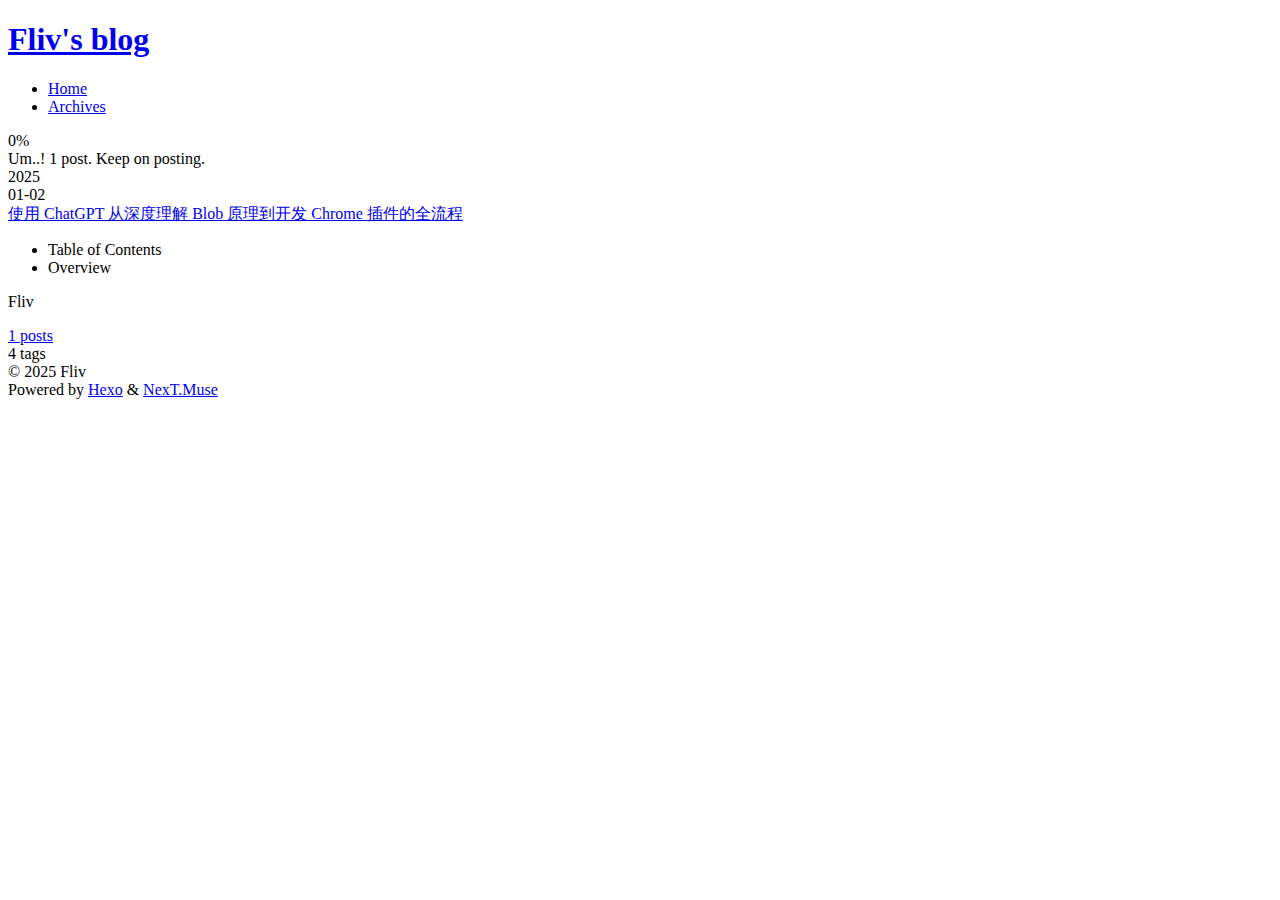
==== commit 6f08c075: "Site updated: 2025-01-02 15:28:22" ====
--- a/archives/index.html
+++ b/archives/index.html
@@ -1,11 +1,25 @@
 <!DOCTYPE html>
-<html>
+<html lang="en">
 <head>
-  <meta charset="utf-8">
-  
-  
-  <title>Archives | Fliv&#39;s blog</title>
-  <meta name="viewport" content="width=device-width, initial-scale=1, shrink-to-fit=no">
+  <meta charset="UTF-8">
+<meta name="viewport" content="width=device-width, initial-scale=1, maximum-scale=2">
+<meta name="theme-color" content="#222">
+<meta name="generator" content="Hexo 7.3.0">
+  <link rel="apple-touch-icon" sizes="180x180" href="/blogs/images/apple-touch-icon-next.png">
+  <link rel="icon" type="image/png" sizes="32x32" href="/blogs/images/favicon-32x32-next.png">
+  <link rel="icon" type="image/png" sizes="16x16" href="/blogs/images/favicon-16x16-next.png">
+  <link rel="mask-icon" href="/blogs/images/logo.svg" color="#222">
+
+<link rel="stylesheet" href="/blogs/css/main.css">
+
+
+<link rel="stylesheet" href="/blogs/lib/font-awesome/css/all.min.css">
+
+<script id="hexo-configurations">
+    var NexT = window.NexT || {};
+    var CONFIG = {"hostname":"fliv.github.io","root":"/blogs/","scheme":"Muse","version":"7.8.0","exturl":false,"sidebar":{"position":"left","display":"post","padding":18,"offset":12,"onmobile":false},"copycode":{"enable":false,"show_result":false,"style":null},"back2top":{"enable":true,"sidebar":false,"scrollpercent":false},"bookmark":{"enable":false,"color":"#222","save":"auto"},"fancybox":false,"mediumzoom":false,"lazyload":false,"pangu":false,"comments":{"style":"tabs","active":null,"storage":true,"lazyload":false,"nav":null},"algolia":{"hits":{"per_page":10},"labels":{"input_placeholder":"Search for Posts","hits_empty":"We didn't find any results for the search: ${query}","hits_stats":"${hits} results found in ${time} ms"}},"localsearch":{"enable":false,"trigger":"auto","top_n_per_article":1,"unescape":false,"preload":false},"motion":{"enable":true,"async":false,"transition":{"post_block":"fadeIn","post_header":"slideDownIn","post_body":"slideDownIn","coll_header":"slideLeftIn","sidebar":"slideUpIn"}}};
+  </script>
+
   <meta property="og:type" content="website">
 <meta property="og:title" content="Fliv&#39;s blog">
 <meta property="og:url" content="https://fliv.github.io/blogs/archives/index.html">
@@ -13,187 +27,318 @@
 <meta property="og:locale" content="en_US">
 <meta property="article:author" content="Fliv">
 <meta name="twitter:card" content="summary">
-  
-    <link rel="alternate" href="/blogs/atom.xml" title="Fliv's blog" type="application/atom+xml">
-  
-  
-    <link rel="shortcut icon" href="/blogs/favicon.png">
-  
-  
-  
-<link rel="stylesheet" href="/blogs/css/style.css">
-
-  
+
+<link rel="canonical" href="https://fliv.github.io/blogs/archives/">
+
+
+<script id="page-configurations">
+  // https://hexo.io/docs/variables.html
+  CONFIG.page = {
+    sidebar: "",
+    isHome : false,
+    isPost : false,
+    lang   : 'en'
+  };
+</script>
+
+  <title>Archive | Fliv's blog</title>
+  
+
+
+
+
+
+
+  <noscript>
+  <style>
+  .use-motion .brand,
+  .use-motion .menu-item,
+  .sidebar-inner,
+  .use-motion .post-block,
+  .use-motion .pagination,
+  .use-motion .comments,
+  .use-motion .post-header,
+  .use-motion .post-body,
+  .use-motion .collection-header { opacity: initial; }
+
+  .use-motion .site-title,
+  .use-motion .site-subtitle {
+    opacity: initial;
+    top: initial;
+  }
+
+  .use-motion .logo-line-before i { left: initial; }
+  .use-motion .logo-line-after i { right: initial; }
+  </style>
+</noscript>
+
+</head>
+
+<body itemscope itemtype="http://schema.org/WebPage">
+  <div class="container use-motion">
+    <div class="headband"></div>
+
+    <header class="header" itemscope itemtype="http://schema.org/WPHeader">
+      <div class="header-inner"><div class="site-brand-container">
+  <div class="site-nav-toggle">
+    <div class="toggle" aria-label="Toggle navigation bar">
+      <span class="toggle-line toggle-line-first"></span>
+      <span class="toggle-line toggle-line-middle"></span>
+      <span class="toggle-line toggle-line-last"></span>
+    </div>
+  </div>
+
+  <div class="site-meta">
+
+    <a href="/blogs/" class="brand" rel="start">
+      <span class="logo-line-before"><i></i></span>
+      <h1 class="site-title">Fliv's blog</h1>
+      <span class="logo-line-after"><i></i></span>
+    </a>
+  </div>
+
+  <div class="site-nav-right">
+    <div class="toggle popup-trigger">
+    </div>
+  </div>
+</div>
+
+
+
+
+<nav class="site-nav">
+  <ul id="menu" class="main-menu menu">
+        <li class="menu-item menu-item-home">
+
+    <a href="/blogs/" rel="section"><i class="fa fa-home fa-fw"></i>Home</a>
+
+  </li>
+        <li class="menu-item menu-item-archives">
+
+    <a href="/blogs/archives/" rel="section"><i class="fa fa-archive fa-fw"></i>Archives</a>
+
+  </li>
+  </ul>
+</nav>
+
+
+
+
+</div>
+    </header>
+
     
-<link rel="stylesheet" href="/blogs/fancybox/jquery.fancybox.min.css">
-
-  
-  
-<meta name="generator" content="Hexo 7.3.0"></head>
-
-<body>
-  <div id="container">
-    <div id="wrap">
-      <header id="header">
-  <div id="banner"></div>
-  <div id="header-outer" class="outer">
-    <div id="header-title" class="inner">
-      <h1 id="logo-wrap">
-        <a href="/blogs/" id="logo">Fliv&#39;s blog</a>
-      </h1>
+  <div class="back-to-top">
+    <i class="fa fa-arrow-up"></i>
+    <span>0%</span>
+  </div>
+
+
+    <main class="main">
+      <div class="main-inner">
+        <div class="content-wrap">
+          
+
+          <div class="content archive">
+            
+
+  
+  
+  
+  <div class="post-block">
+    <div class="posts-collapse">
+      <div class="collection-title">
+        <span class="collection-header">Um..! 1 post. Keep on posting.</span>
+      </div>
+
       
-    </div>
-    <div id="header-inner" class="inner">
-      <nav id="main-nav">
-        <a id="main-nav-toggle" class="nav-icon"><span class="fa fa-bars"></span></a>
+    <div class="collection-year">
+      <span class="collection-header">2025</span>
+    </div>
+
+  <article itemscope itemtype="http://schema.org/Article">
+    <header class="post-header">
+
+      <div class="post-meta">
+        <time itemprop="dateCreated"
+              datetime="2025-01-02T13:50:24+08:00"
+              content="2025-01-02">
+          01-02
+        </time>
+      </div>
+
+      <div class="post-title">
+          <a class="post-title-link" href="/blogs/2025/01/02/download-extension/" itemprop="url">
+            <span itemprop="name">使用 ChatGPT 从深度理解 Blob 原理到开发 Chrome 插件的全流程</span>
+          </a>
+      </div>
+
+    </header>
+  </article>
+
+
+    </div>
+  </div>
+  
+  
+  
+
+  
+
+
+
+          </div>
+          
+
+<script>
+  window.addEventListener('tabs:register', () => {
+    let { activeClass } = CONFIG.comments;
+    if (CONFIG.comments.storage) {
+      activeClass = localStorage.getItem('comments_active') || activeClass;
+    }
+    if (activeClass) {
+      let activeTab = document.querySelector(`a[href="#comment-${activeClass}"]`);
+      if (activeTab) {
+        activeTab.click();
+      }
+    }
+  });
+  if (CONFIG.comments.storage) {
+    window.addEventListener('tabs:click', event => {
+      if (!event.target.matches('.tabs-comment .tab-content .tab-pane')) return;
+      let commentClass = event.target.classList[1];
+      localStorage.setItem('comments_active', commentClass);
+    });
+  }
+</script>
+
+        </div>
+          
+  
+  <div class="toggle sidebar-toggle">
+    <span class="toggle-line toggle-line-first"></span>
+    <span class="toggle-line toggle-line-middle"></span>
+    <span class="toggle-line toggle-line-last"></span>
+  </div>
+
+  <aside class="sidebar">
+    <div class="sidebar-inner">
+
+      <ul class="sidebar-nav motion-element">
+        <li class="sidebar-nav-toc">
+          Table of Contents
+        </li>
+        <li class="sidebar-nav-overview">
+          Overview
+        </li>
+      </ul>
+
+      <!--noindex-->
+      <div class="post-toc-wrap sidebar-panel">
+      </div>
+      <!--/noindex-->
+
+      <div class="site-overview-wrap sidebar-panel">
+        <div class="site-author motion-element" itemprop="author" itemscope itemtype="http://schema.org/Person">
+  <p class="site-author-name" itemprop="name">Fliv</p>
+  <div class="site-description" itemprop="description"></div>
+</div>
+<div class="site-state-wrap motion-element">
+  <nav class="site-state">
+      <div class="site-state-item site-state-posts">
+          <a href="/blogs/archives/">
         
-          <a class="main-nav-link" href="/blogs/">Home</a>
+          <span class="site-state-item-count">1</span>
+          <span class="site-state-item-name">posts</span>
+        </a>
+      </div>
+      <div class="site-state-item site-state-tags">
+        <span class="site-state-item-count">4</span>
+        <span class="site-state-item-name">tags</span>
+      </div>
+  </nav>
+</div>
+
+
+
+      </div>
+
+    </div>
+  </aside>
+  <div id="sidebar-dimmer"></div>
+
+
+      </div>
+    </main>
+
+    <footer class="footer">
+      <div class="footer-inner">
         
-          <a class="main-nav-link" href="/blogs/archives">Archives</a>
+
         
-      </nav>
-      <nav id="sub-nav">
+
+<div class="copyright">
+  
+  &copy; 
+  <span itemprop="copyrightYear">2025</span>
+  <span class="with-love">
+    <i class="fa fa-heart"></i>
+  </span>
+  <span class="author" itemprop="copyrightHolder">Fliv</span>
+</div>
+  <div class="powered-by">Powered by <a href="https://hexo.io/" class="theme-link" rel="noopener" target="_blank">Hexo</a> & <a href="https://muse.theme-next.org/" class="theme-link" rel="noopener" target="_blank">NexT.Muse</a>
+  </div>
+
         
-        
-          <a class="nav-icon" href="/blogs/atom.xml" title="RSS Feed"><span class="fa fa-rss"></span></a>
-        
-        <a class="nav-icon nav-search-btn" title="Search"><span class="fa fa-search"></span></a>
-      </nav>
-      <div id="search-form-wrap">
-        <form action="//google.com/search" method="get" accept-charset="UTF-8" class="search-form"><input type="search" name="q" class="search-form-input" placeholder="Search"><button type="submit" class="search-form-submit">&#xF002;</button><input type="hidden" name="sitesearch" value="https://fliv.github.io/blogs"></form>
-      </div>
-    </div>
-  </div>
-</header>
-
-      <div class="outer">
-        <section id="main">
-  
-  
-    
-    
-      
-      
-      <section class="archives-wrap">
-        <div class="archive-year-wrap">
-          <a href="/blogs/archives/2025" class="archive-year">2025</a>
-        </div>
-        <div class="archives">
-    
-    <article class="archive-article archive-type-post">
-  <div class="archive-article-inner">
-    <header class="archive-article-header">
-      <a href="/blogs/2025/01/02/download-extension/" class="archive-article-date">
-  <time class="dt-published" datetime="2025-01-02T05:50:24.000Z" itemprop="datePublished">Jan 2</time>
-</a>
-      
-  
-    <h1 itemprop="name">
-      <a class="archive-article-title" href="/blogs/2025/01/02/download-extension/">使用 ChatGPT 从深度理解 Blob 原理到开发 Chrome 插件的全流程</a>
-    </h1>
-  
-
-    </header>
-  </div>
-</article>
-  
-  
-    </div></section>
-  
-
-
-</section>
-        
-          <aside id="sidebar">
-  
-    
-
-  
-    
-  <div class="widget-wrap">
-    <h3 class="widget-title">Tags</h3>
-    <div class="widget">
-      <ul class="tag-list" itemprop="keywords"><li class="tag-list-item"><a class="tag-list-link" href="/blogs/tags/Chrome%E6%8F%92%E4%BB%B6/" rel="tag">Chrome插件</a></li><li class="tag-list-item"><a class="tag-list-link" href="/blogs/tags/Web%E5%BC%80%E5%8F%91/" rel="tag">Web开发</a></li><li class="tag-list-item"><a class="tag-list-link" href="/blogs/tags/javascript/" rel="tag">javascript</a></li><li class="tag-list-item"><a class="tag-list-link" href="/blogs/tags/%E5%89%8D%E7%AB%AF%E6%8A%80%E6%9C%AF/" rel="tag">前端技术</a></li></ul>
-    </div>
-  </div>
-
-
-  
-    
-  <div class="widget-wrap">
-    <h3 class="widget-title">Tag Cloud</h3>
-    <div class="widget tagcloud">
-      <a href="/blogs/tags/Chrome%E6%8F%92%E4%BB%B6/" style="font-size: 10px;">Chrome插件</a> <a href="/blogs/tags/Web%E5%BC%80%E5%8F%91/" style="font-size: 10px;">Web开发</a> <a href="/blogs/tags/javascript/" style="font-size: 10px;">javascript</a> <a href="/blogs/tags/%E5%89%8D%E7%AB%AF%E6%8A%80%E6%9C%AF/" style="font-size: 10px;">前端技术</a>
-    </div>
-  </div>
-
-  
-    
-  <div class="widget-wrap">
-    <h3 class="widget-title">Archives</h3>
-    <div class="widget">
-      <ul class="archive-list"><li class="archive-list-item"><a class="archive-list-link" href="/blogs/archives/2025/01/">January 2025</a></li></ul>
-    </div>
-  </div>
-
-
-  
-    
-  <div class="widget-wrap">
-    <h3 class="widget-title">Recent Posts</h3>
-    <div class="widget">
-      <ul>
-        
-          <li>
-            <a href="/blogs/2025/01/02/download-extension/">使用 ChatGPT 从深度理解 Blob 原理到开发 Chrome 插件的全流程</a>
-          </li>
-        
-      </ul>
-    </div>
-  </div>
-
-  
-</aside>
-        
-      </div>
-      <footer id="footer">
-  
-  <div class="outer">
-    <div id="footer-info" class="inner">
-      
-      &copy; 2025 Fliv<br>
-      Powered by <a href="https://hexo.io/" target="_blank">Hexo</a>
-    </div>
-  </div>
-</footer>
-
-    </div>
-    <nav id="mobile-nav">
-  
-    <a href="/blogs/" class="mobile-nav-link">Home</a>
-  
-    <a href="/blogs/archives" class="mobile-nav-link">Archives</a>
-  
-</nav>
-    
-
-
-<script src="/blogs/js/jquery-3.6.4.min.js"></script>
-
-
-
-  
-<script src="/blogs/fancybox/jquery.fancybox.min.js"></script>
-
-
-
-
-<script src="/blogs/js/script.js"></script>
-
-
-
-
-
-  </div>
+
+
+
+
+
+
+
+
+      </div>
+    </footer>
+  </div>
+
+  
+  <script src="/blogs/lib/anime.min.js"></script>
+  <script src="/blogs/lib/velocity/velocity.min.js"></script>
+  <script src="/blogs/lib/velocity/velocity.ui.min.js"></script>
+
+<script src="/blogs/js/utils.js"></script>
+
+<script src="/blogs/js/motion.js"></script>
+
+
+<script src="/blogs/js/schemes/muse.js"></script>
+
+
+<script src="/blogs/js/next-boot.js"></script>
+
+
+
+
+  
+
+
+
+
+
+
+
+
+
+
+
+
+
+
+
+  
+
+  
+
 </body>
-</html>+</html>
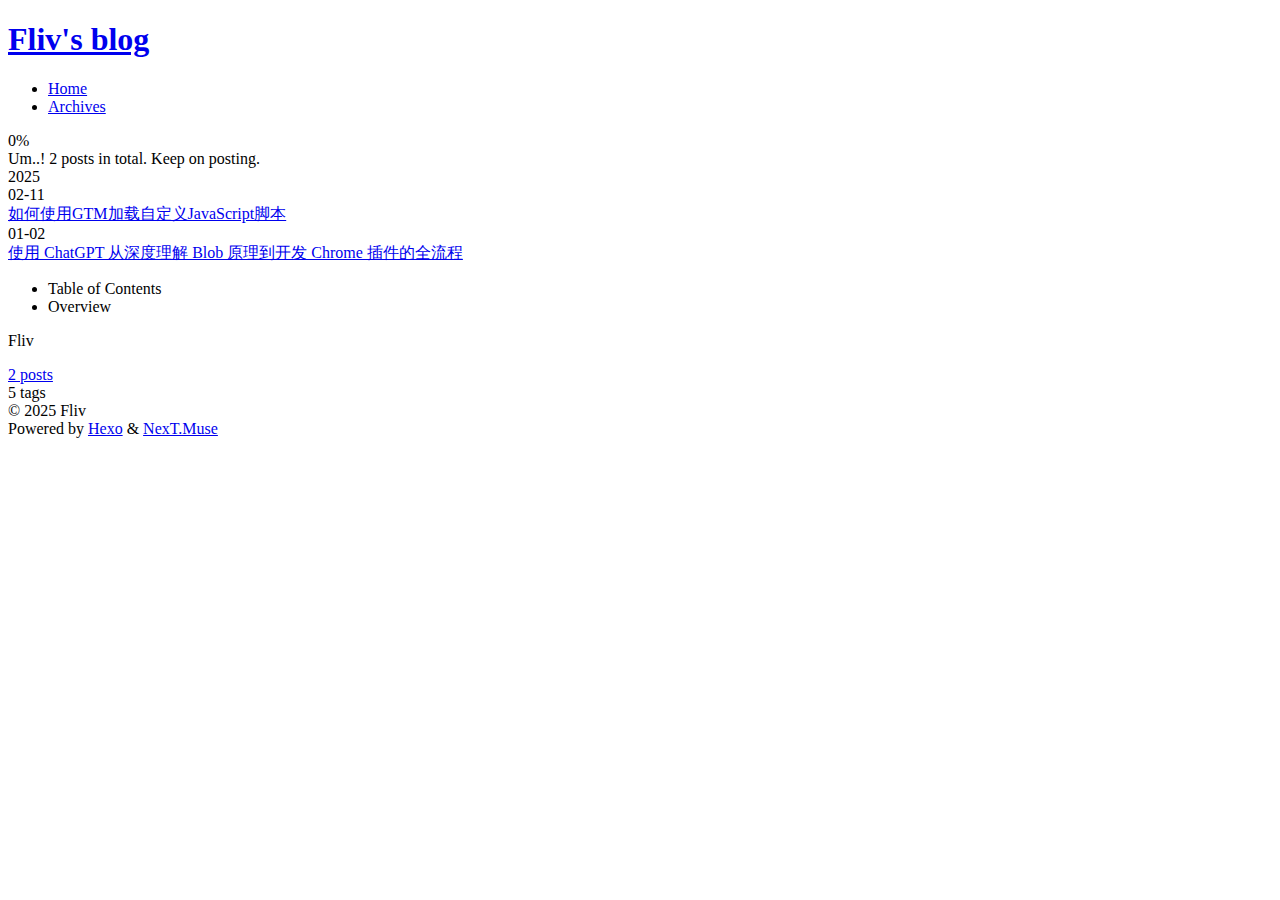
==== commit c4dd055c: "Site updated: 2025-02-11 18:11:03" ====
--- a/archives/index.html
+++ b/archives/index.html
@@ -148,13 +148,33 @@
   <div class="post-block">
     <div class="posts-collapse">
       <div class="collection-title">
-        <span class="collection-header">Um..! 1 post. Keep on posting.</span>
+        <span class="collection-header">Um..! 2 posts in total. Keep on posting.</span>
       </div>
 
       
     <div class="collection-year">
       <span class="collection-header">2025</span>
     </div>
+
+  <article itemscope itemtype="http://schema.org/Article">
+    <header class="post-header">
+
+      <div class="post-meta">
+        <time itemprop="dateCreated"
+              datetime="2025-02-11T17:03:24+08:00"
+              content="2025-02-11">
+          02-11
+        </time>
+      </div>
+
+      <div class="post-title">
+          <a class="post-title-link" href="/blogs/2025/02/11/GTM-use/" itemprop="url">
+            <span itemprop="name">如何使用GTM加载自定义JavaScript脚本</span>
+          </a>
+      </div>
+
+    </header>
+  </article>
 
   <article itemscope itemtype="http://schema.org/Article">
     <header class="post-header">
@@ -248,12 +268,12 @@
       <div class="site-state-item site-state-posts">
           <a href="/blogs/archives/">
         
-          <span class="site-state-item-count">1</span>
+          <span class="site-state-item-count">2</span>
           <span class="site-state-item-name">posts</span>
         </a>
       </div>
       <div class="site-state-item site-state-tags">
-        <span class="site-state-item-count">4</span>
+        <span class="site-state-item-count">5</span>
         <span class="site-state-item-name">tags</span>
       </div>
   </nav>
